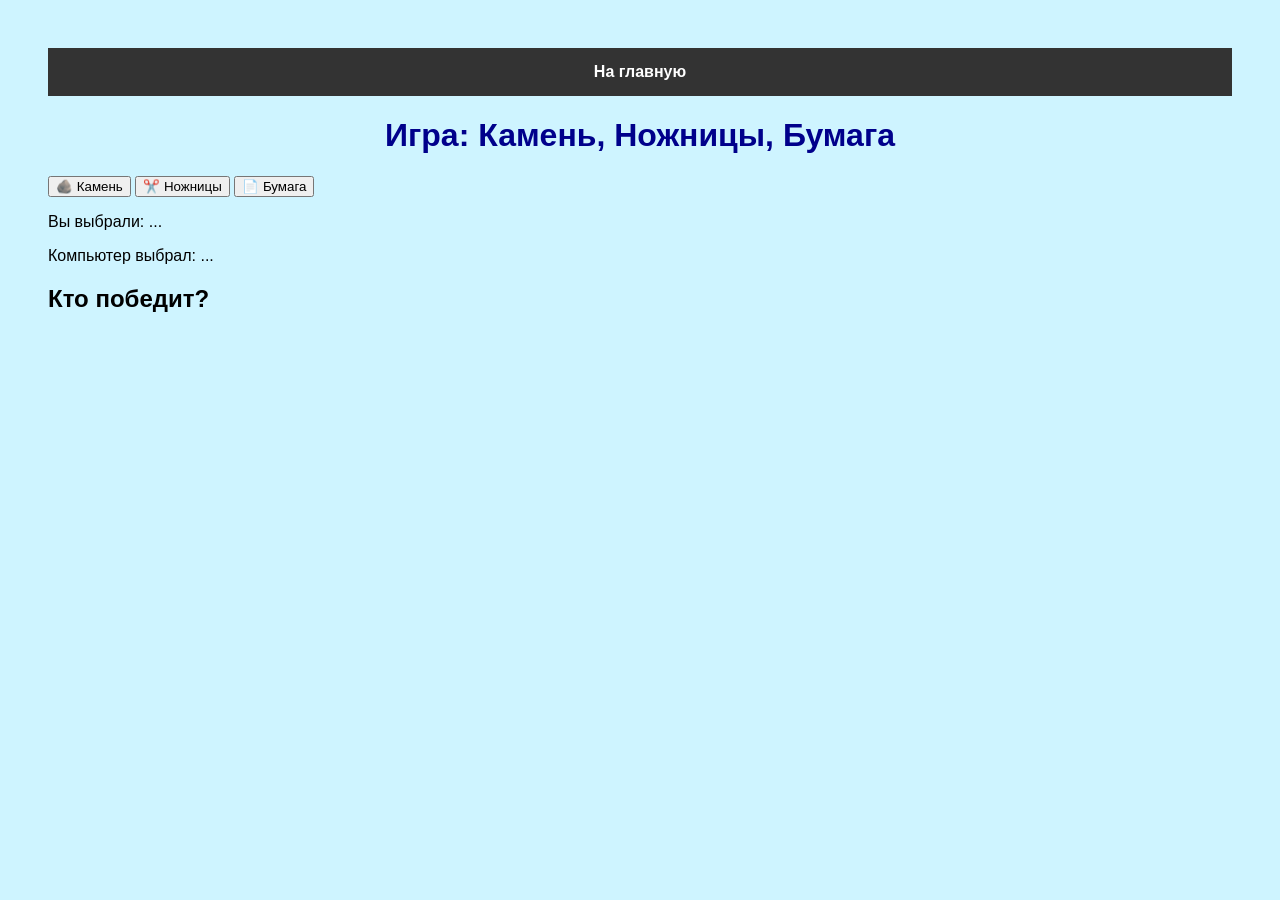
==== games/rps/index.html @ 68f15944 "rps игра добавил игру камень ножницы бумага" ====
<!DOCTYPE html>
<html lang="ru">

<head>
    <meta charset="UTF-8">
    <meta name="viewport" content="width=device-width, initial-scale=1.0">
    <title>Document</title>
    <link rel="stylesheet" href="../../style.css">
</head>

<body>
    <nav>
        <a href="../../index.html">На главную</a>
    </nav>

    <h1>Игра: Камень, Ножницы, Бумага</h1>
    <div class="game-area">
    <div class="buttons">
        <button onclick="play('камень')">🪨 Камень</button>
        <button onclick="play('ножницы')">✂️ Ножницы</button>
        <button onclick="play('бумага')">📄 Бумага</button>
    </div>

    <div class="scoreboard">
        <p>Вы выбрали: <span id="user-choice">...</span></p>
        <p>Компьютер выбрал: <span id="comp-choice">...</span></p>
        <h2 id="result-text">Кто победит?</h2>
    </div>
</div>
    <script src="script.js"></script>
</body>

</html>
---- style.css ----
body {
    background-color: #cef4ff;
    font-family: sans-serif;
    padding: 40px;
}

h1 {
    color: darkblue;
      text-align: center;
 }
.my-photo {
    border-radius: 20px;
    border: 5px solid white;
    box-shadow: 0 0 15px rgba(0,0,0,0.2);
}
nav {
    background: #333;
    padding: 15px;
    text-align: center;
}

nav a {
    color: white;
    text-decoration: none;
    margin: 0 15px;
    font-weight: bold;
}

nav a:hover {
    color: #ffcc00;
}
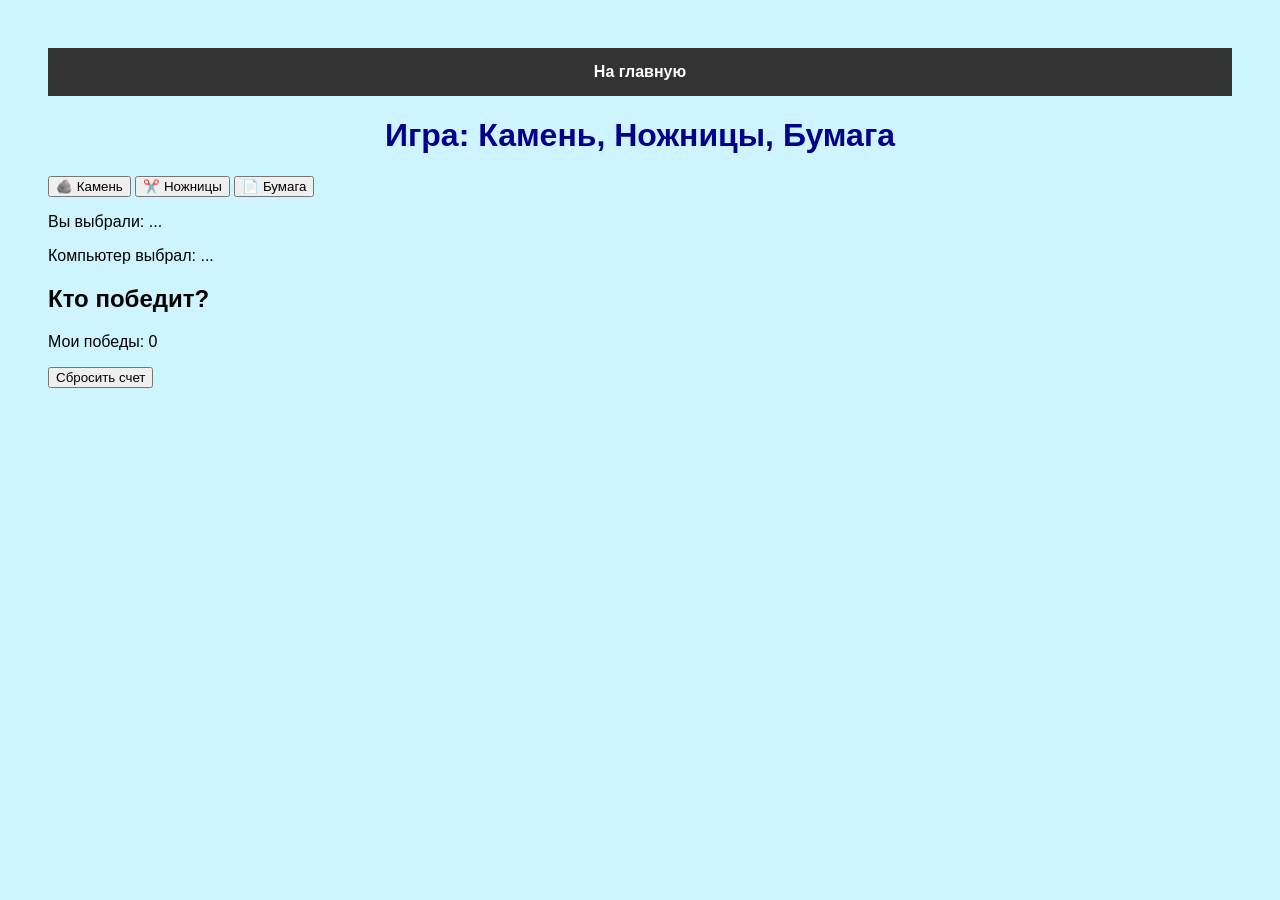
==== commit c58b7399: "счет и его сброс добавил систему счета и сброс счета" ====
--- a/games/rps/index.html
+++ b/games/rps/index.html
@@ -25,7 +25,10 @@
         <p>Вы выбрали: <span id="user-choice">...</span></p>
         <p>Компьютер выбрал: <span id="comp-choice">...</span></p>
         <h2 id="result-text">Кто победит?</h2>
+
+        <p>Мои победы: <span id="user-wins">0</span></p>
     </div>
+     <button onclick="resetScore()">Сбросить счет</button>
 </div>
     <script src="script.js"></script>
 </body>
